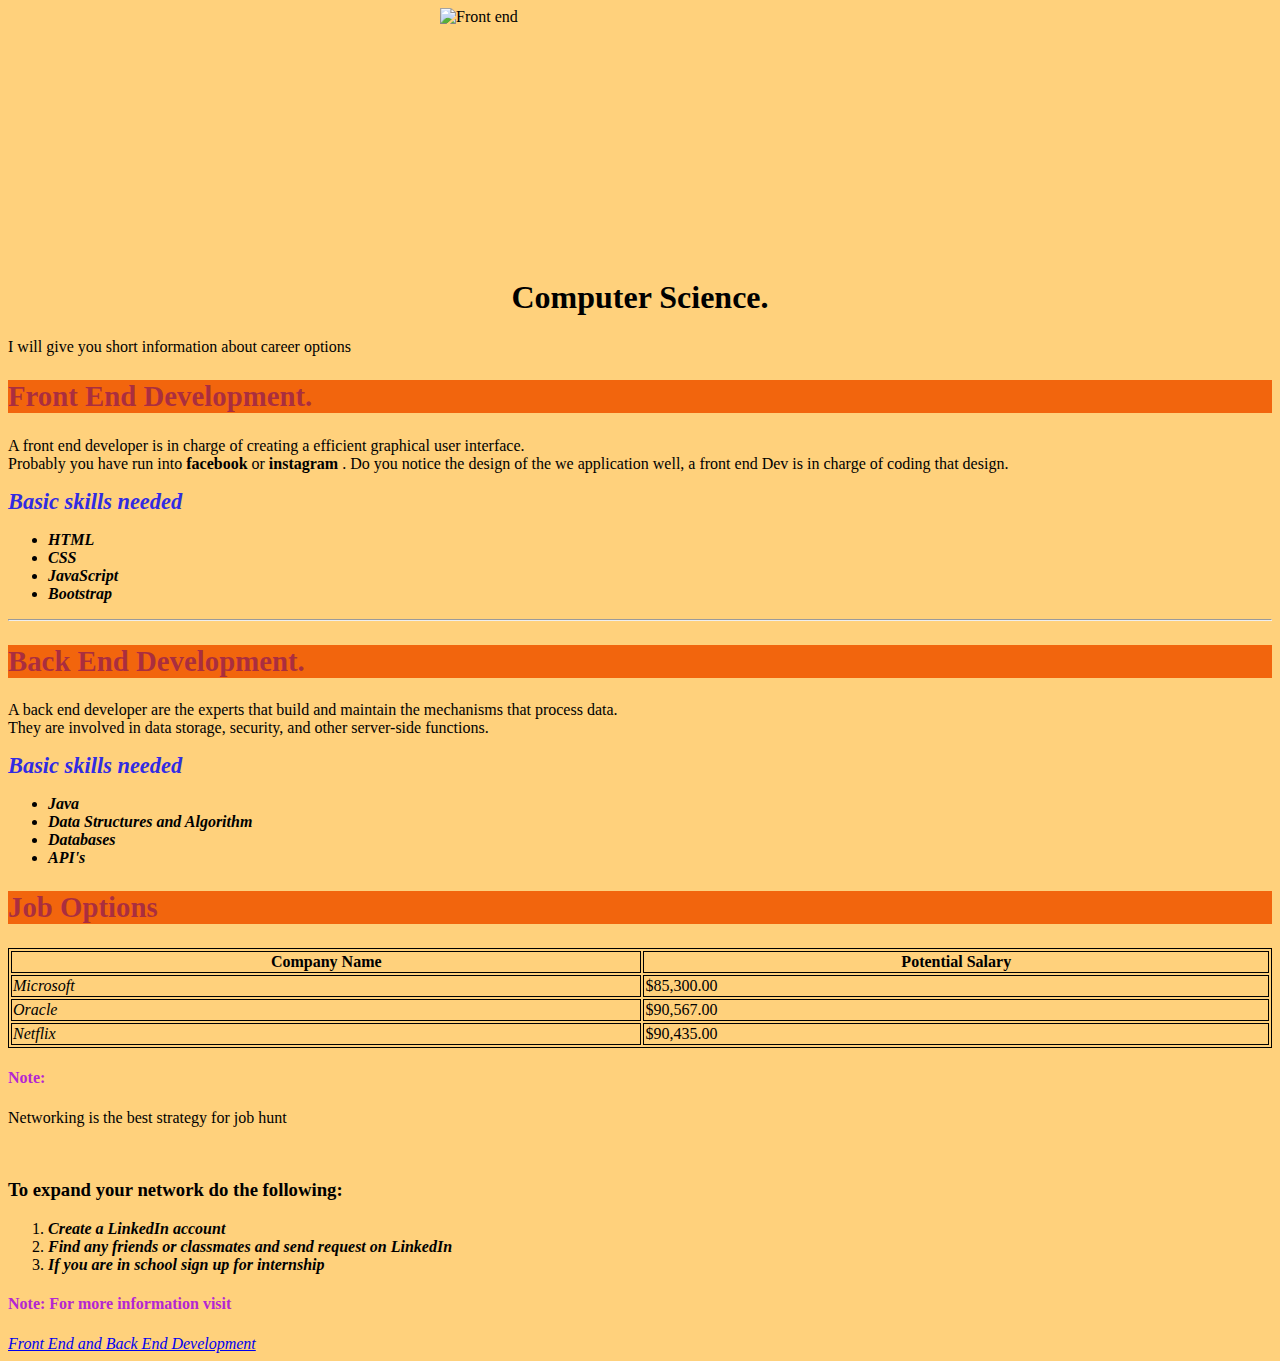
==== Lily-CS.html @ d38741b1 "headers centered" ====
<!DOCTYPE html>
<html>
    <head>
        <link rel="stylesheet" href="styles.css">
            <title> Quick guide for a future software developer</title>
            <style type="text/css">
                body {
                    background-color: rgb(255, 209, 124);
                }

                h4 {
                    color: rgb(180, 38, 211);
                }

                h2 {
                    color:rgba(114, 4, 103, 0.566);
                    justify-content: center;
                }

                .center {
                    display: block;
                    margin-left: auto;
                    margin-right: auto;
                }
        table, th, td {
          border:1px solid black;
        }
            </style>
        </head>
<body>

 <!-- Image information -->
    <img src="Images/frontend.jpg" alt="Front end" width="400" height="250" title="Front and Back End Computer Science" class="center" > <!--Mark's comment 7/9: I'm not marking this down since it's CSS, but if you wanted the center class to make the image centered then in the style block in your head section, you should replace img with .center. Right now ALL images will be centered, not just the ones with the center class.-->

    <h1 style="text-align:center;"> Computer Science.</h1>
        <p>I will give you short information about career options</p>
    <h2 style="background-color: rgb(242, 101, 13); font-size: 180%;">Front End Development.</h2>
        <p>
            A front end developer is in charge of creating a efficient graphical user interface.
            <br>
            Probably you have run into <strong> facebook </strong> or <strong> instagram </strong>. Do you notice the design of the we application
            well, a front end Dev is in charge of coding that design.
        </p>

        <p>
            <strong style="font-size:140%;"> <span style="color:rgb(49, 43, 226);"><em>Basic skills needed</em></span> </strong><!--Mark's comment 7/9: Use strong and em instead of b and i. HTML is used to specify categories of text and not what the text should look like. Leave it to the browser to determine that strong should be bold and em should be italicized.-->
        </p>

<!-- Bulleted point list -->
                 <ul>
                     <li>
                         <b>
                             <i>HTML</i>
                         </b>
                     </li>

                     <li>
                         <b>
                             <i>CSS</i>
                         </b>
                     </li>
                     <li>
                         <b><i>JavaScript</i></b>
                     </li>
                     <li>
                         <b><i>Bootstrap</i></b>
                     </li>
                 </ul>
<hr>
    <h2 style="background-color:rgb(242, 101, 13); font-size:180%;"> Back End Development.</h2>
        <p>
            A back end developer are the experts that build and maintain the mechanisms that process data.
            <br>
            They are involved in data storage, security, and other server-side functions.
        </p>
        <p>
            <b style="font-size:140%;"> <span style="color:rgb(49, 43, 226)"><i>Basic skills needed</i></span> </b>
        </p>

<!-- Bulleted point list -->
                 <ul>
                     <li>
                         <b>
                             <i>Java</i>
                         </b>
                     </li>

                     <li>
                         <b>
                             <i>Data Structures and Algorithm</i>
                         </b>
                     </li>
                     <li>
                         <b><i>Databases</i></b>
                     </li>
                     <li>
                         <b><i>API's</i></b><br>
                     </li>
                 </ul>

 <!-- Color highlighting text -->
    <h2 style="background-color:rgb(242, 101, 13); font-size: 180%;">Job Options</h2>

<!--Table information-->
    <!-- Where table start -->
        <table style="width:100%">
          <tr>
            <th>Company Name</th>
            <th>Potential Salary</th>
          </tr>
          <tr>
            <td><em>Microsoft</em></td>
            <td>$85,300.00</td>
          </tr>
          <tr>
            <td><em>Oracle</em></td>
            <td>$90,567.00</td>
          </tr>
          <tr>
            <td><em>Netflix</em></td>
            <td>$90,435.00</td>
          </tr>
        </table>
    <h4>Note:</h4>
        <p>Networking is the best strategy for job hunt</p><br>
    <h3>To expand your network do the following:</h3>

<!-- Numbered list -->
    <ol>
        <!-- 1st element in the list -->
        <li>
            <b>
                <i>Create a LinkedIn account</i>
            </b>
        </li>
        <!-- 2nd element in the list -->
        <li>
            <b>
                <i>Find any friends or classmates and send request on LinkedIn</i>
            </b>
        </li>
        <!-- 3rd element in the list -->
        <li>
            <b>
                <i>If you are in school sign up for internship</i>
            </b>
        </li>
    </ol>
    <h4>Note: For more information visit</h4>

<!-- Link to a website -->
    <a href=https://medium.datadriveninvestor.com/a-back-end-view-of-front-end-web-design-fb89a0a220ae><em>Front End and Back End Development</em></a>
    </body>
</html>
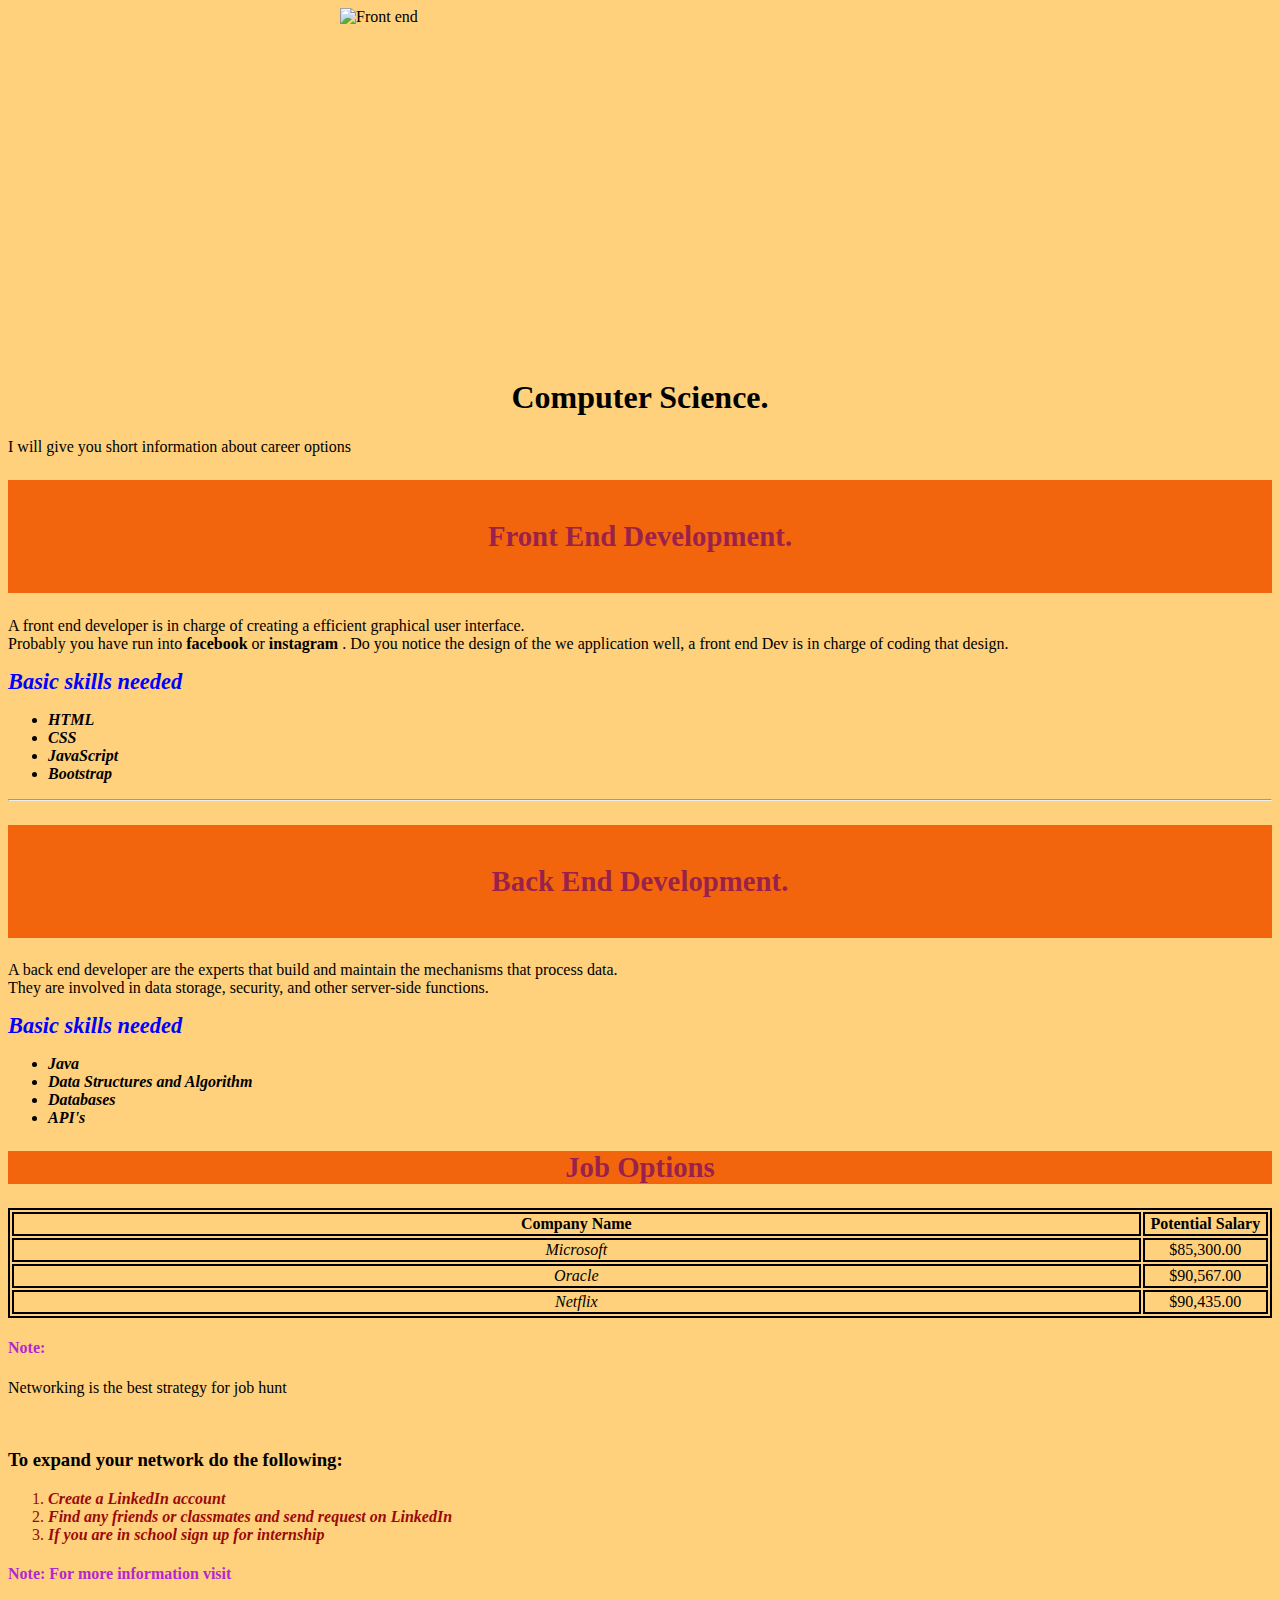
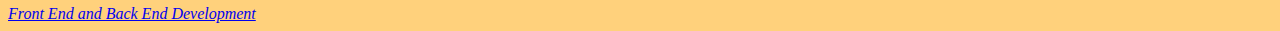
==== commit d424bef9: "table size changed" ====
--- a/Lily-CS.html
+++ b/Lily-CS.html
@@ -13,28 +13,42 @@
                 }
 
                 h2 {
-                    color:rgba(114, 4, 103, 0.566);
-                    justify-content: center;
+                    color:rgba(114, 4, 103, 0.709);
+                    text-align: center;
+                    font-family: 'Times New Roman';
                 }
+
+                p.sharedHeader {
+                    color:blue
+                }
+
+                #myHeader {
+                background-color: rgb(242, 101, 13);
+                padding: 40px;
+
+}
 
                 .center {
                     display: block;
                     margin-left: auto;
                     margin-right: auto;
                 }
-        table, th, td {
-          border:1px solid black;
-        }
+
+                table, th, td {
+                    border:2px solid black;
+                    text-align: center;
+                    width: 90%;
+                }
             </style>
         </head>
 <body>
 
  <!-- Image information -->
-    <img src="Images/frontend.jpg" alt="Front end" width="400" height="250" title="Front and Back End Computer Science" class="center" > <!--Mark's comment 7/9: I'm not marking this down since it's CSS, but if you wanted the center class to make the image centered then in the style block in your head section, you should replace img with .center. Right now ALL images will be centered, not just the ones with the center class.-->
+    <img src="Images/frontend.jpg" alt="Front end" width="600" height="350" title="Front and Back End Computer Science" class="center" > <!--Mark's comment 7/9: I'm not marking this down since it's CSS, but if you wanted the center class to make the image centered then in the style block in your head section, you should replace img with .center. Right now ALL images will be centered, not just the ones with the center class.-->
 
     <h1 style="text-align:center;"> Computer Science.</h1>
         <p>I will give you short information about career options</p>
-    <h2 style="background-color: rgb(242, 101, 13); font-size: 180%;">Front End Development.</h2>
+    <h2 id = "myHeader" style="font-size: 180%;">Front End Development.</h2>
         <p>
             A front end developer is in charge of creating a efficient graphical user interface.
             <br>
@@ -42,8 +56,8 @@
             well, a front end Dev is in charge of coding that design.
         </p>
 
-        <p>
-            <strong style="font-size:140%;"> <span style="color:rgb(49, 43, 226);"><em>Basic skills needed</em></span> </strong><!--Mark's comment 7/9: Use strong and em instead of b and i. HTML is used to specify categories of text and not what the text should look like. Leave it to the browser to determine that strong should be bold and em should be italicized.-->
+        <p class="sharedHeader">
+            <strong style="font-size:140%;"><em>Basic skills needed</em></span> </strong>
         </p>
 
 <!-- Bulleted point list -->
@@ -67,14 +81,14 @@
                      </li>
                  </ul>
 <hr>
-    <h2 style="background-color:rgb(242, 101, 13); font-size:180%;"> Back End Development.</h2>
+    <h2 id="myHeader" style="font-size:180%;"> Back End Development.</h2>
         <p>
             A back end developer are the experts that build and maintain the mechanisms that process data.
             <br>
             They are involved in data storage, security, and other server-side functions.
         </p>
-        <p>
-            <b style="font-size:140%;"> <span style="color:rgb(49, 43, 226)"><i>Basic skills needed</i></span> </b>
+        <p class = "sharedHeader">
+            <b style="font-size:140%;"> <span><i>Basic skills needed</i></span> </b>
         </p>
 
 <!-- Bulleted point list -->
@@ -126,7 +140,7 @@
     <h3>To expand your network do the following:</h3>
 
 <!-- Numbered list -->
-    <ol>
+    <ol style="color: rgb(154, 9, 9)">
         <!-- 1st element in the list -->
         <li>
             <b>
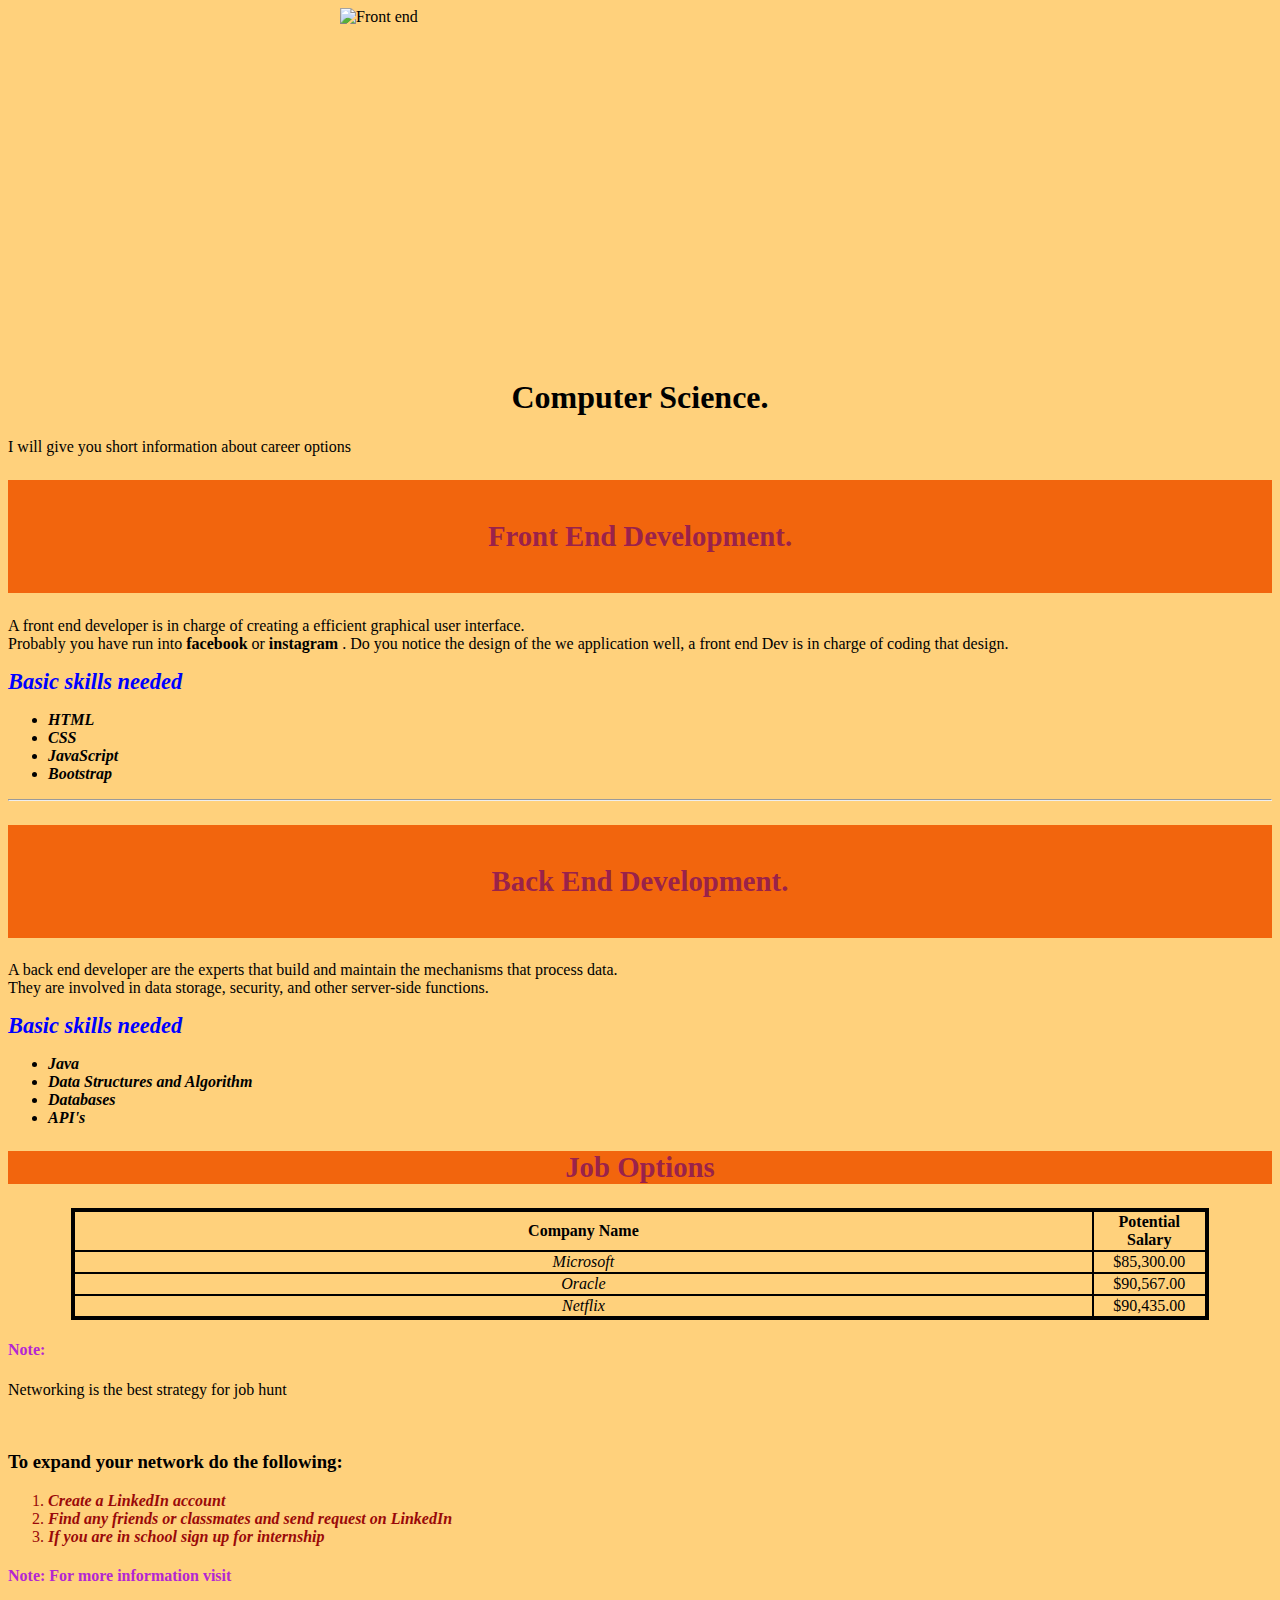
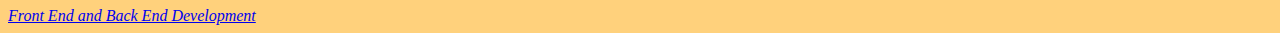
==== commit 560d6897: "table border" ====
--- a/Lily-CS.html
+++ b/Lily-CS.html
@@ -38,6 +38,12 @@
                     border:2px solid black;
                     text-align: center;
                     width: 90%;
+                    border-collapse: collapse;
+                }
+
+                table.center {
+                 margin-left: auto;
+                 margin-right: auto;
                 }
             </style>
         </head>
@@ -117,7 +123,7 @@
 
 <!--Table information-->
     <!-- Where table start -->
-        <table style="width:100%">
+        <table class="center" >
           <tr>
             <th>Company Name</th>
             <th>Potential Salary</th>
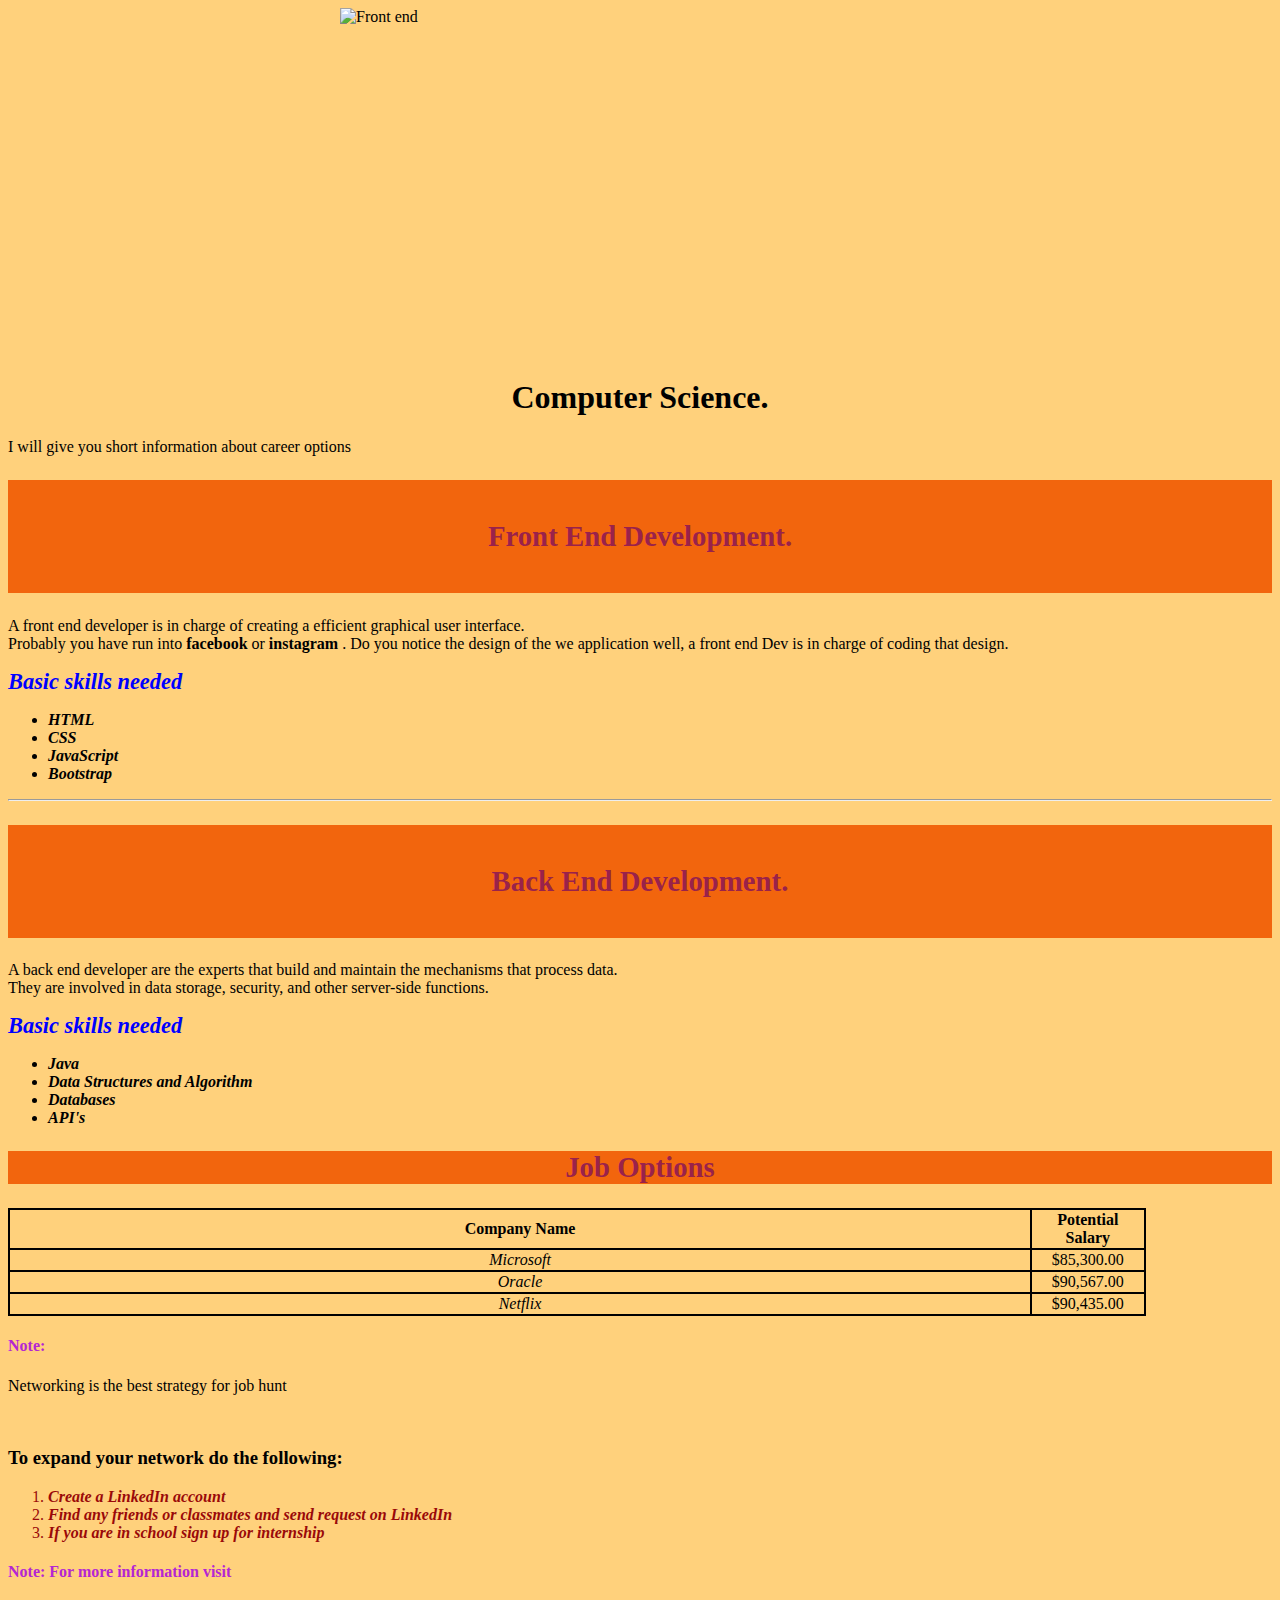
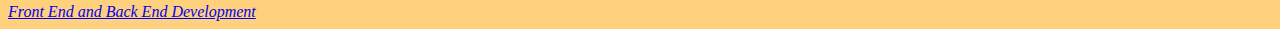
==== commit 29829456: "change class name for table" ====
--- a/Lily-CS.html
+++ b/Lily-CS.html
@@ -123,7 +123,7 @@
 
 <!--Table information-->
     <!-- Where table start -->
-        <table class="center" >
+        <table class="table" >
           <tr>
             <th>Company Name</th>
             <th>Potential Salary</th>
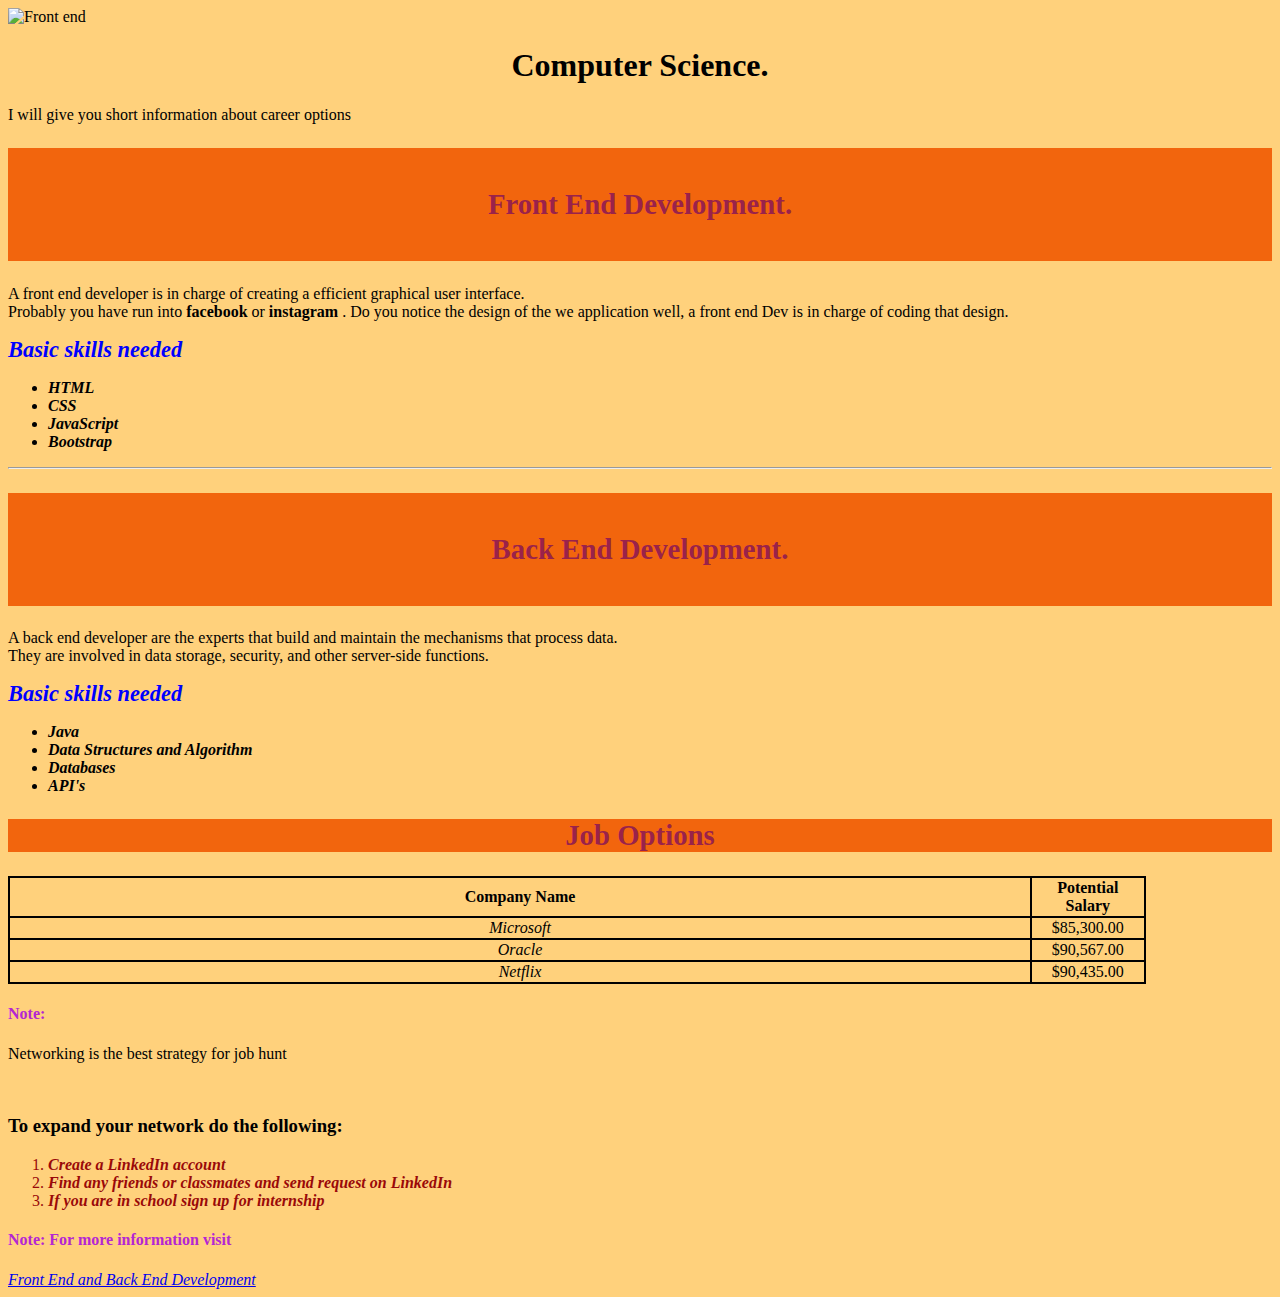
==== commit 95d91b73: "change center class" ====
--- a/Lily-CS.html
+++ b/Lily-CS.html
@@ -27,12 +27,6 @@
                 padding: 40px;
 
 }
-
-                .center {
-                    display: block;
-                    margin-left: auto;
-                    margin-right: auto;
-                }
 
                 table, th, td {
                     border:2px solid black;
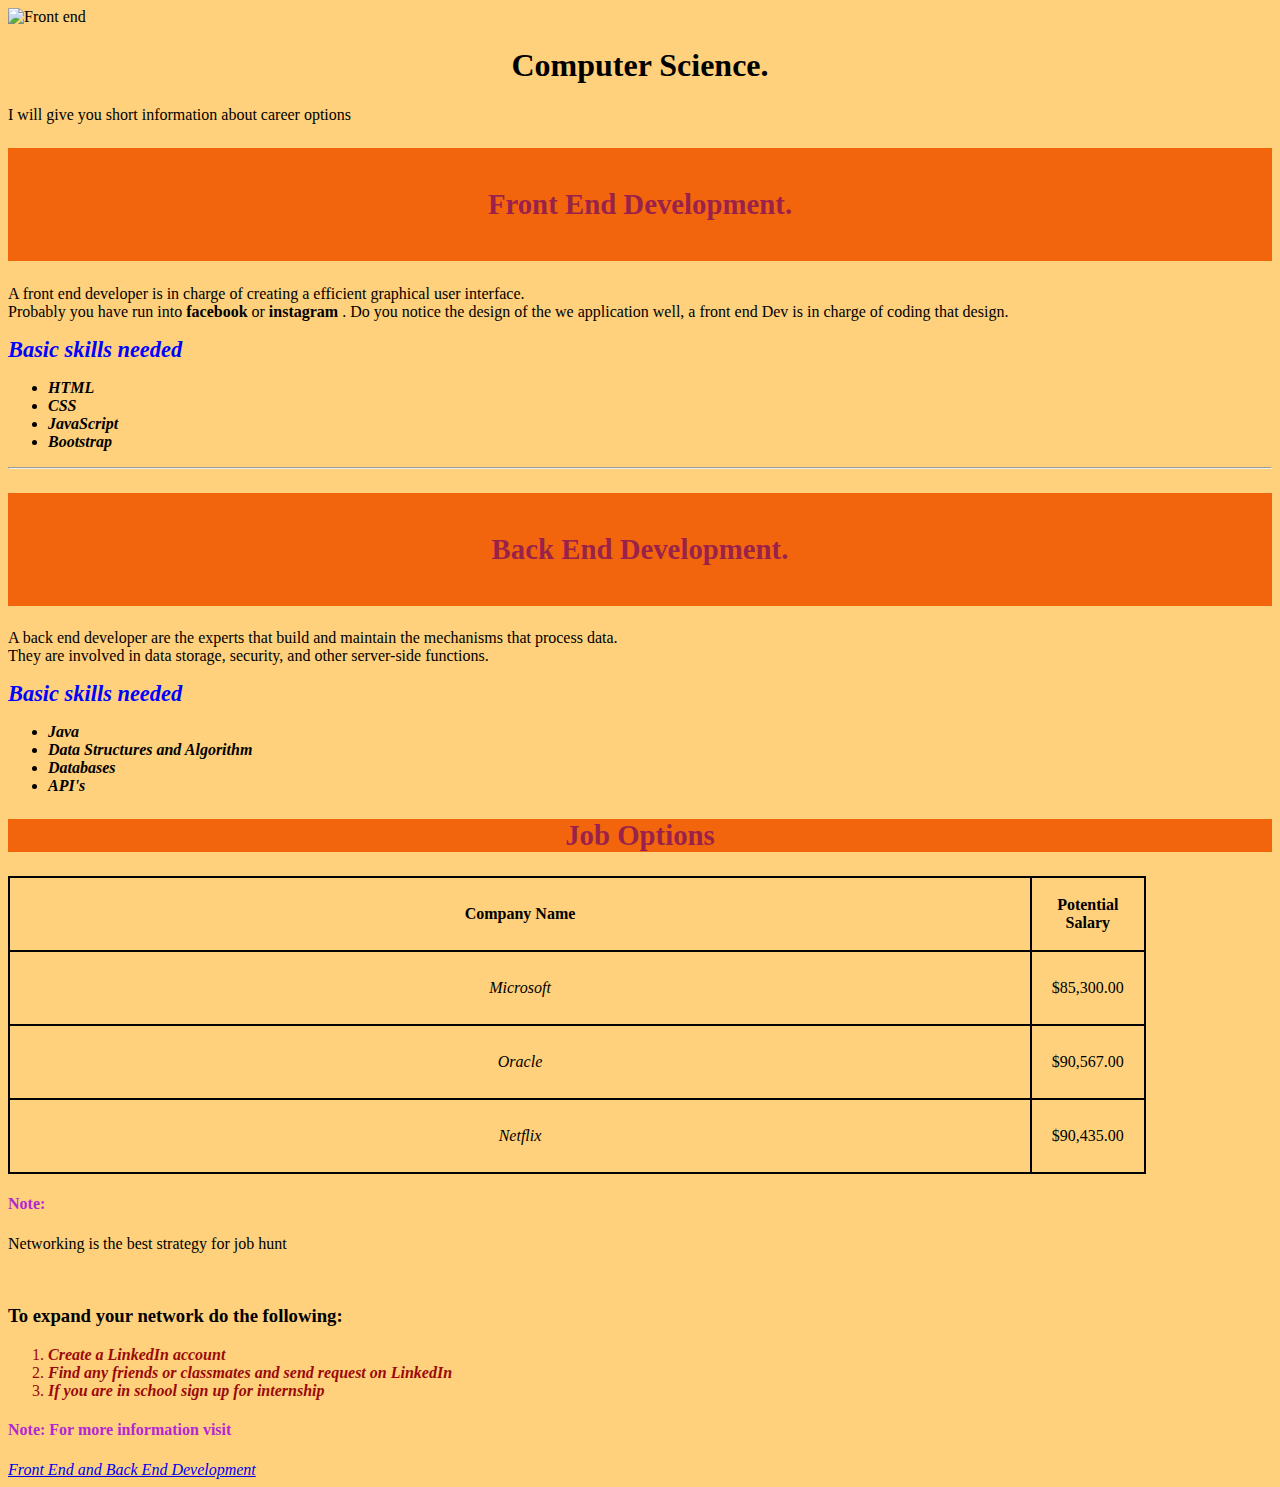
==== commit feb6dab6: "table height" ====
--- a/Lily-CS.html
+++ b/Lily-CS.html
@@ -32,6 +32,7 @@
                     border:2px solid black;
                     text-align: center;
                     width: 90%;
+                    height: 70px;
                     border-collapse: collapse;
                 }
 
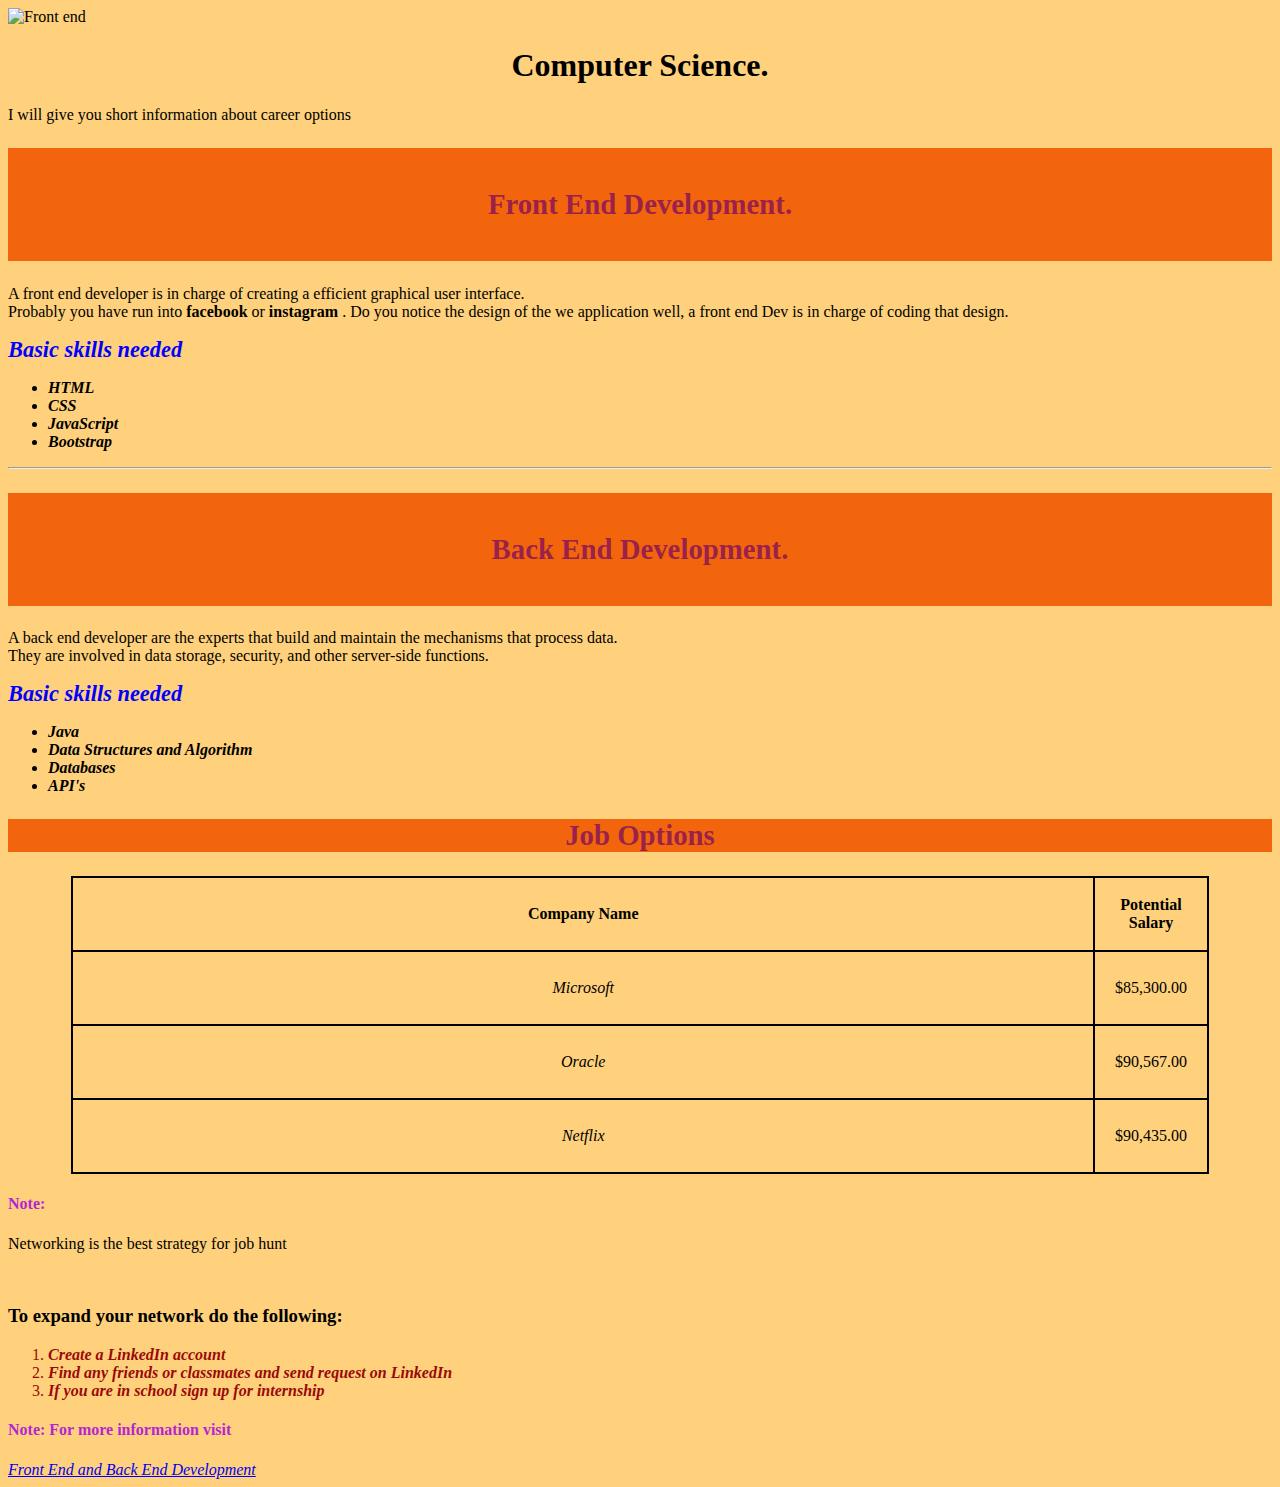
==== commit 9e54dcff: "img class" ====
--- a/Lily-CS.html
+++ b/Lily-CS.html
@@ -4,6 +4,7 @@
         <link rel="stylesheet" href="styles.css">
             <title> Quick guide for a future software developer</title>
             <style type="text/css">
+
                 body {
                     background-color: rgb(255, 209, 124);
                 }
@@ -26,6 +27,10 @@
                 background-color: rgb(242, 101, 13);
                 padding: 40px;
 
+                img.edit {
+                    margin: auto;
+                }
+
 }
 
                 table, th, td {
@@ -45,7 +50,7 @@
 <body>
 
  <!-- Image information -->
-    <img src="Images/frontend.jpg" alt="Front end" width="600" height="350" title="Front and Back End Computer Science" class="center" > <!--Mark's comment 7/9: I'm not marking this down since it's CSS, but if you wanted the center class to make the image centered then in the style block in your head section, you should replace img with .center. Right now ALL images will be centered, not just the ones with the center class.-->
+    <img class="edit" src="Images/frontend.jpg" alt="Front end" width="600" height="350" title="Front and Back End Computer Science" > <!--Mark's comment 7/9: I'm not marking this down since it's CSS, but if you wanted the center class to make the image centered then in the style block in your head section, you should replace img with .center. Right now ALL images will be centered, not just the ones with the center class.-->
 
     <h1 style="text-align:center;"> Computer Science.</h1>
         <p>I will give you short information about career options</p>
@@ -118,7 +123,7 @@
 
 <!--Table information-->
     <!-- Where table start -->
-        <table class="table" >
+        <table class="center" >
           <tr>
             <th>Company Name</th>
             <th>Potential Salary</th>
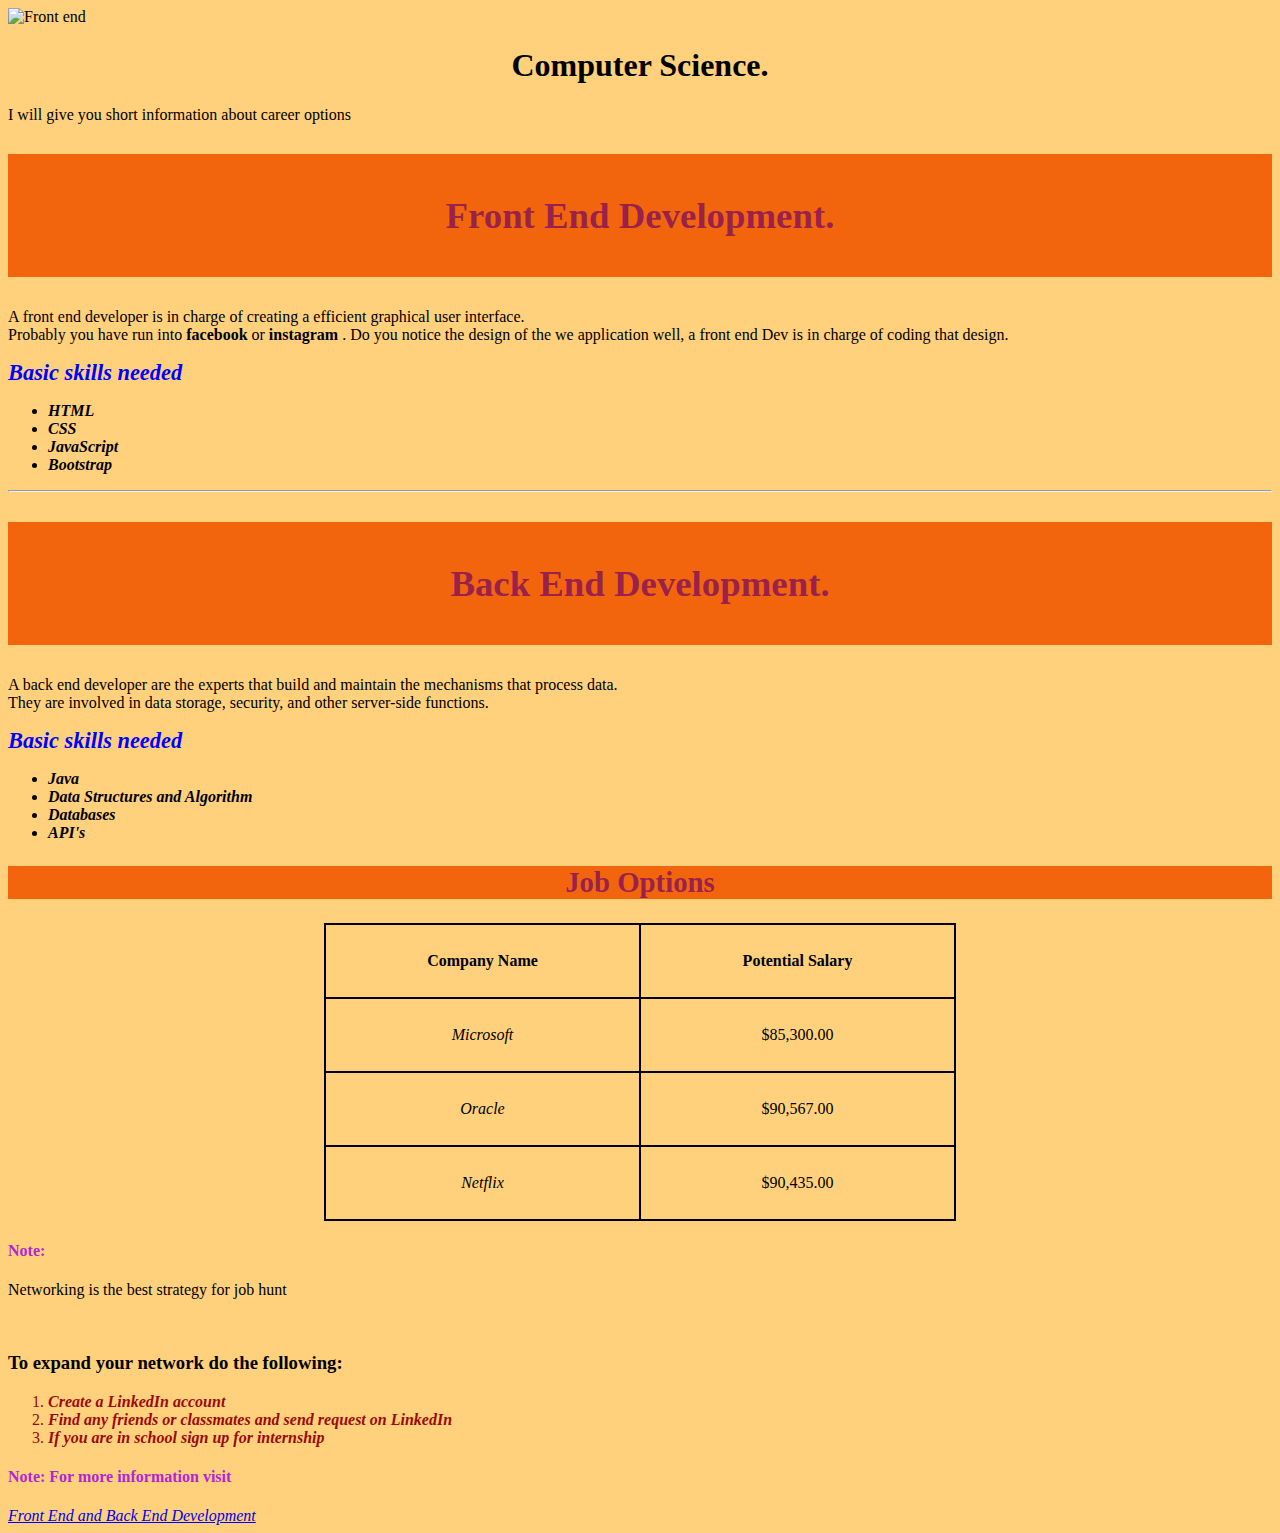
==== commit 28a46e77: "table width" ====
--- a/Lily-CS.html
+++ b/Lily-CS.html
@@ -7,6 +7,7 @@
 
                 body {
                     background-color: rgb(255, 209, 124);
+                    font-size:100%;
                 }
 
                 h4 {
@@ -17,6 +18,7 @@
                     color:rgba(114, 4, 103, 0.709);
                     text-align: center;
                     font-family: 'Times New Roman';
+                    font-size: 230%;
                 }
 
                 p.sharedHeader {
@@ -24,19 +26,15 @@
                 }
 
                 #myHeader {
-                background-color: rgb(242, 101, 13);
-                padding: 40px;
+                    background-color: rgb(242, 101, 13);
+                    padding: 40px;
 
-                img.edit {
-                    margin: auto;
                 }
-
-}
 
                 table, th, td {
                     border:2px solid black;
                     text-align: center;
-                    width: 90%;
+                    width: 50%;
                     height: 70px;
                     border-collapse: collapse;
                 }
@@ -45,16 +43,20 @@
                  margin-left: auto;
                  margin-right: auto;
                 }
+
+                a:hover {
+                    color:rgb(254, 0, 0);
+                }
             </style>
         </head>
 <body>
 
  <!-- Image information -->
-    <img class="edit" src="Images/frontend.jpg" alt="Front end" width="600" height="350" title="Front and Back End Computer Science" > <!--Mark's comment 7/9: I'm not marking this down since it's CSS, but if you wanted the center class to make the image centered then in the style block in your head section, you should replace img with .center. Right now ALL images will be centered, not just the ones with the center class.-->
+    <img src="Images/frontend.jpg" alt="Front end" width="600" height="350" title="Front and Back End Computer Science" > <!--Mark's comment 7/9: I'm not marking this down since it's CSS, but if you wanted the center class to make the image centered then in the style block in your head section, you should replace img with .center. Right now ALL images will be centered, not just the ones with the center class.-->
 
     <h1 style="text-align:center;"> Computer Science.</h1>
         <p>I will give you short information about career options</p>
-    <h2 id = "myHeader" style="font-size: 180%;">Front End Development.</h2>
+    <h2 id = "myHeader">Front End Development.</h2>
         <p>
             A front end developer is in charge of creating a efficient graphical user interface.
             <br>
@@ -87,7 +89,7 @@
                      </li>
                  </ul>
 <hr>
-    <h2 id="myHeader" style="font-size:180%;"> Back End Development.</h2>
+    <h2 id="myHeader"> Back End Development.</h2>
         <p>
             A back end developer are the experts that build and maintain the mechanisms that process data.
             <br>
